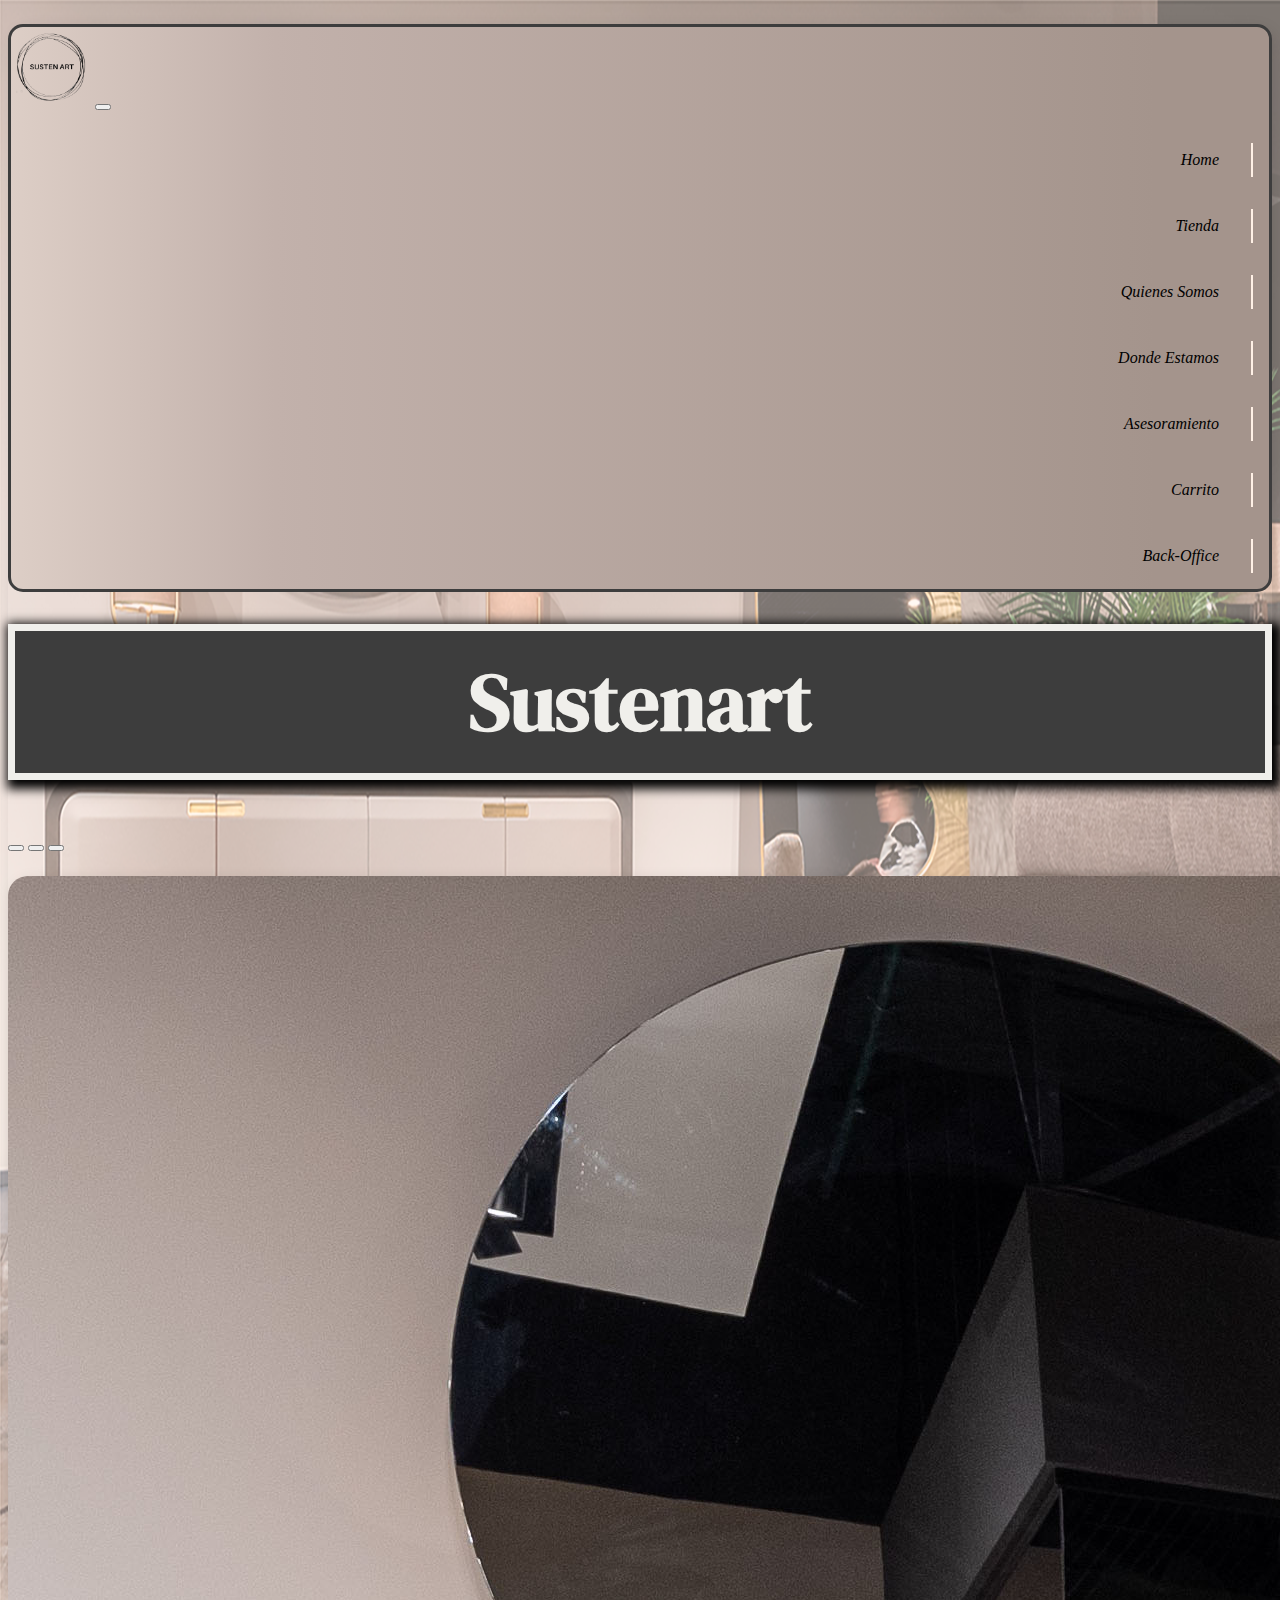
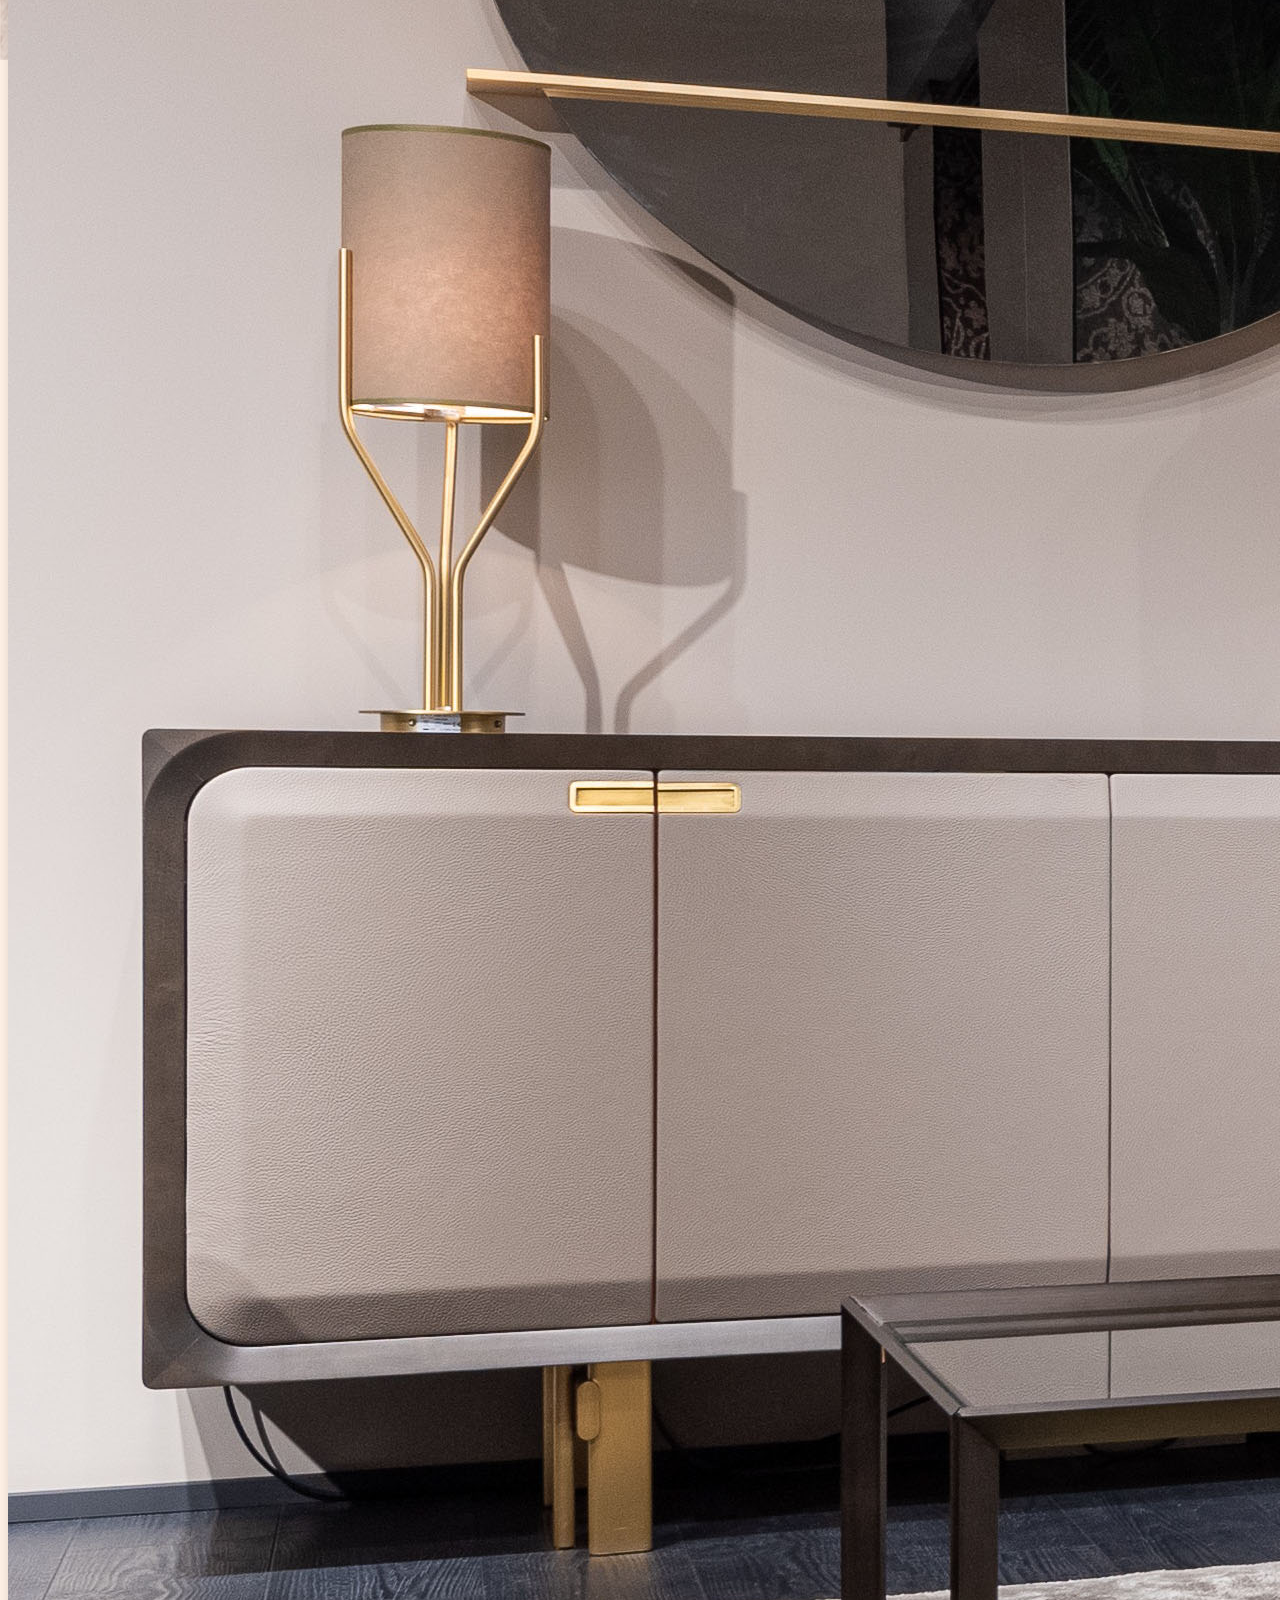
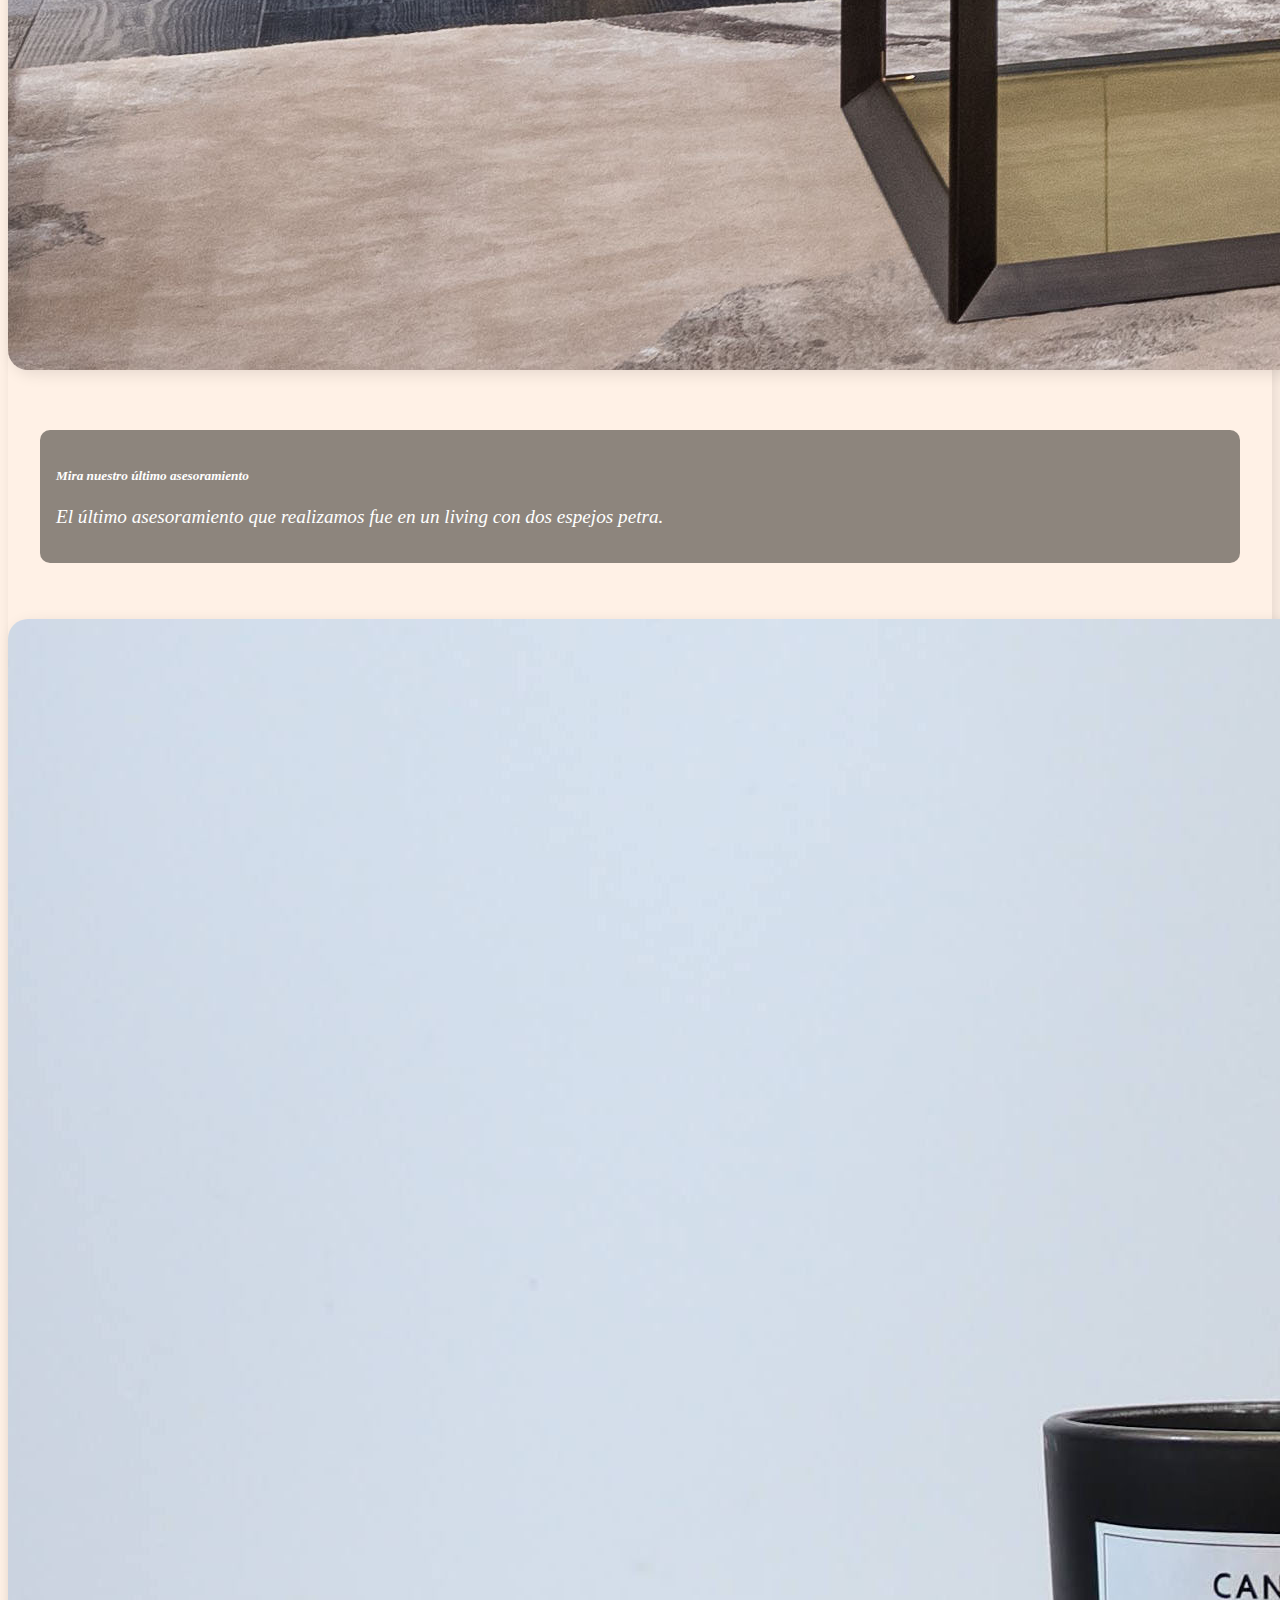
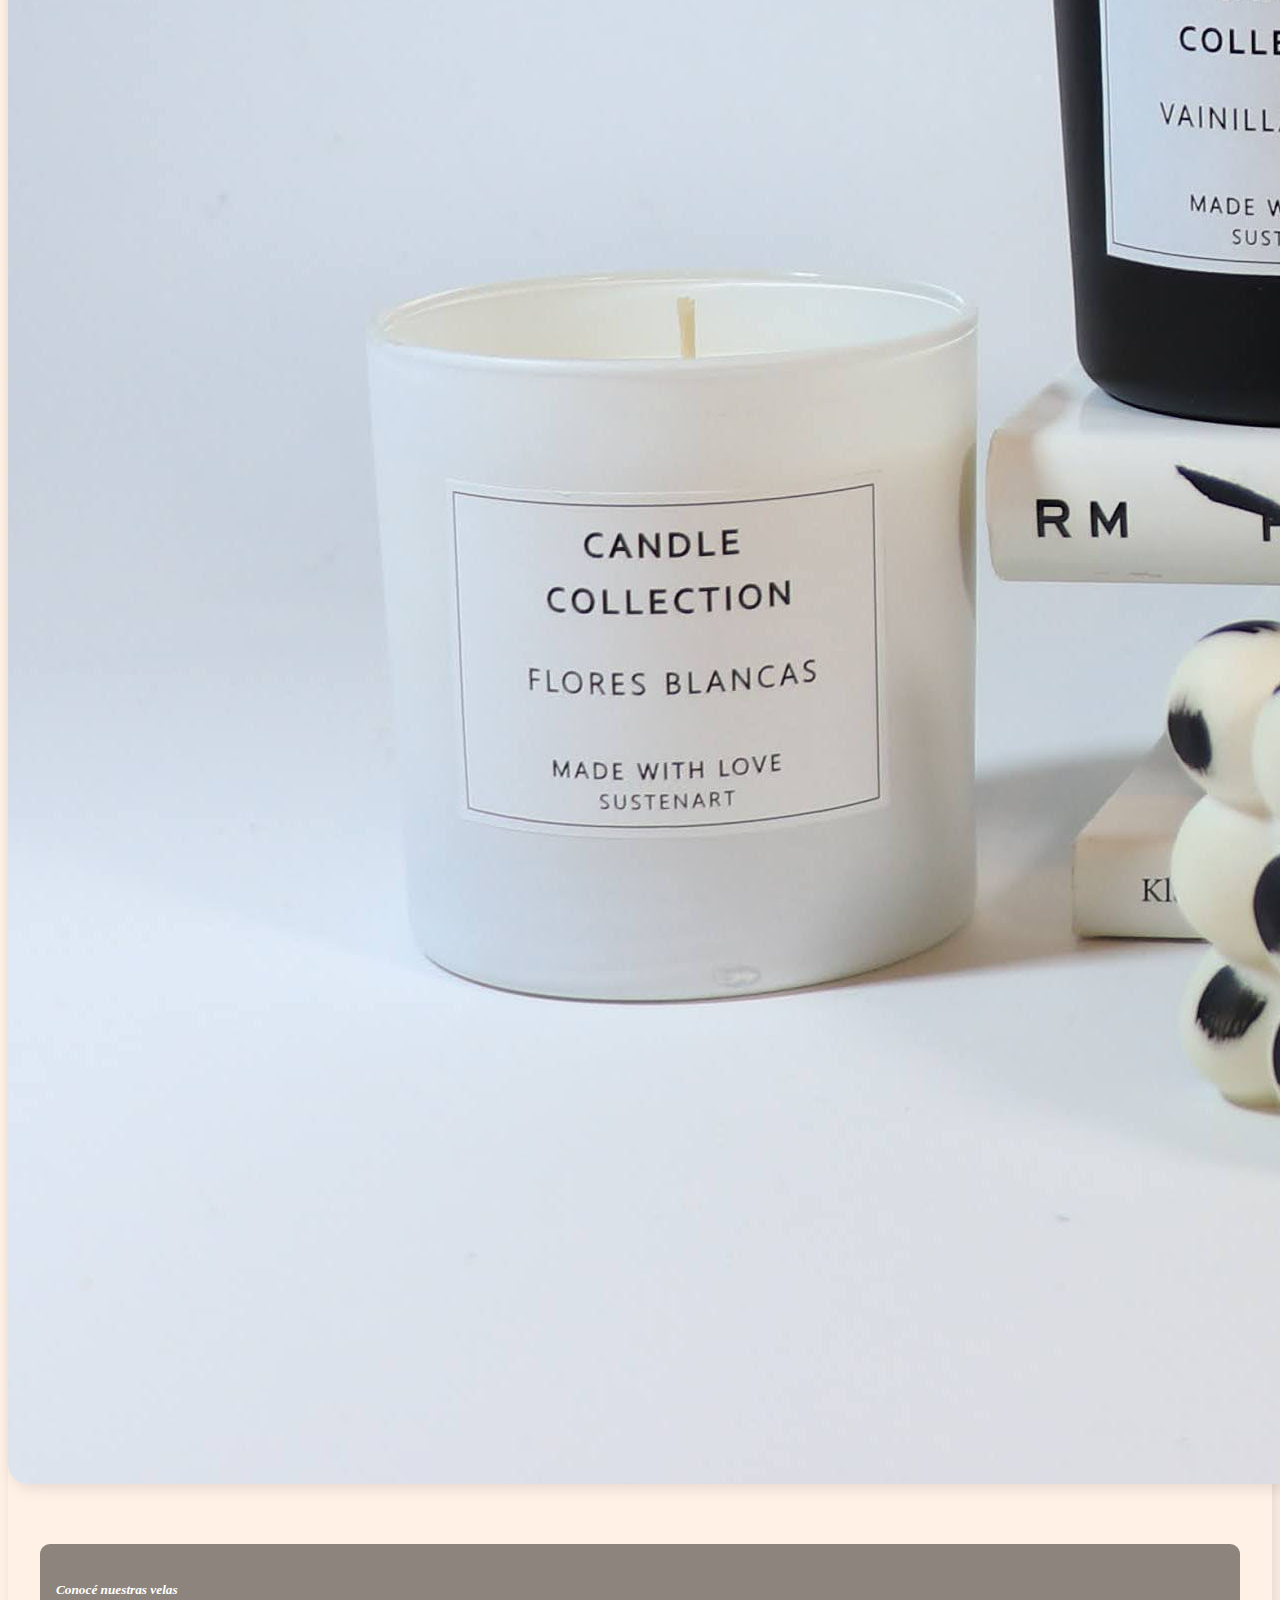
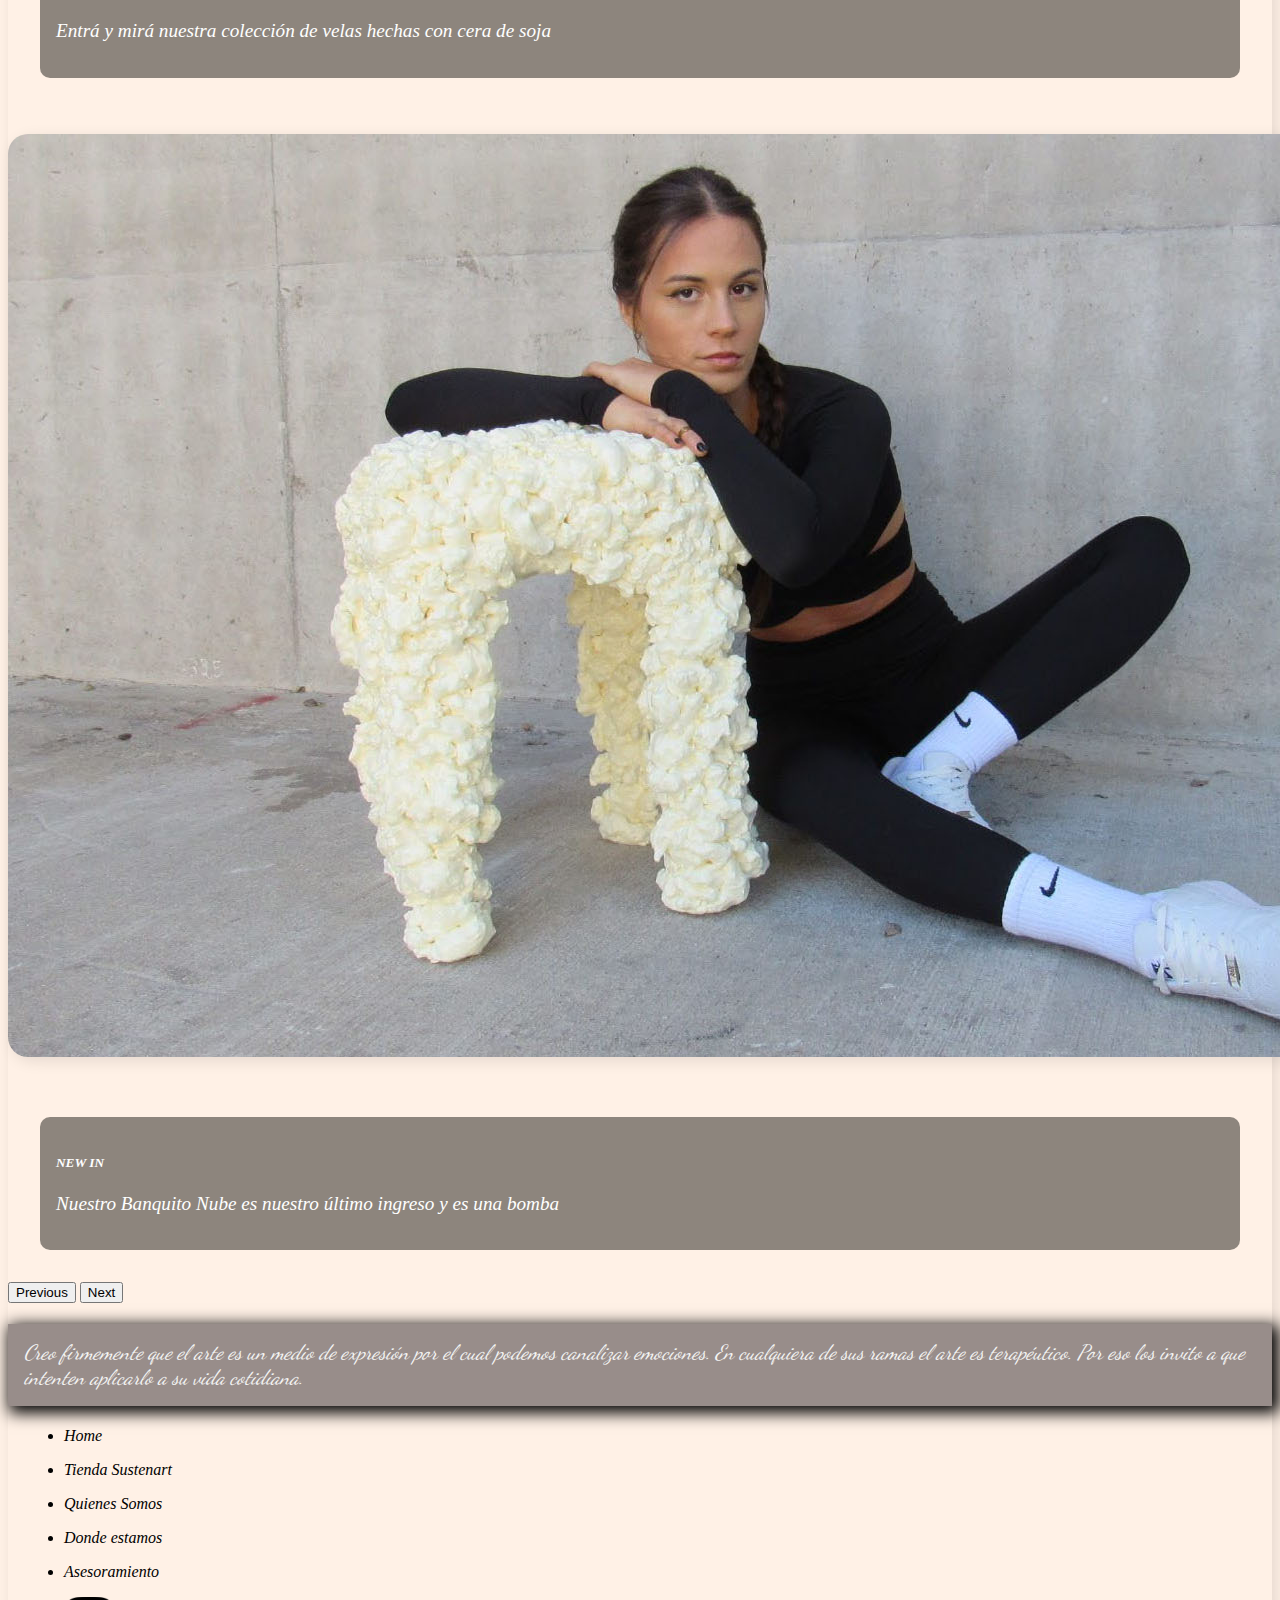
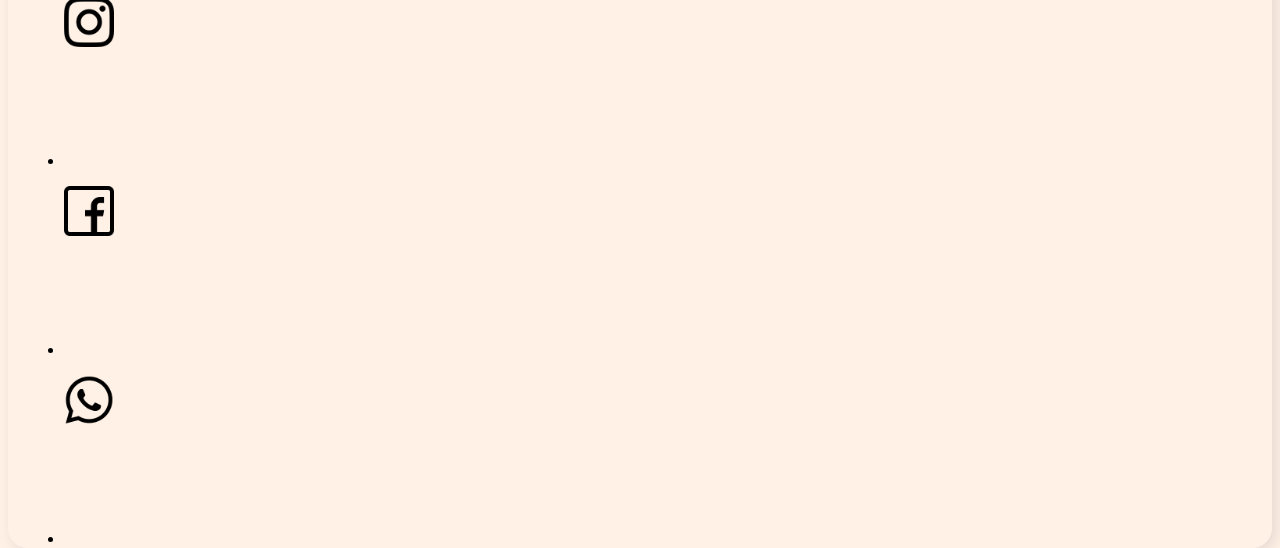
==== index.html @ 93bb7a2f "Estoy subiendo mi Segunda Entrega del proyecto final a github" ====
<!DOCTYPE html>
<html lang="en" class="h-100">
<head>
    <meta charset="UTF-8">
    <meta http-equiv="X-UA-Compatible" content="IE=edge">
    <meta name="viewport" content="width=device-width, initial-scale=1.0">
    <link href="https://cdn.jsdelivr.net/npm/bootstrap@5.0.2/dist/css/bootstrap.min.css" rel="stylesheet" integrity="sha384-EVSTQN3/azprG1Anm3QDgpJLIm9Nao0Yz1ztcQTwFspd3yD65VohhpuuCOmLASjC" crossorigin="anonymous">
    <link rel="preconnect" href="https://fonts.googleapis.com">
    <link rel="preconnect" href="https://fonts.gstatic.com" crossorigin>
    <link href="https://fonts.googleapis.com/css2?family=Playfair+Display+SC&display=swap" rel="stylesheet">
    <link rel="preconnect" href="https://fonts.googleapis.com">
    <link rel="preconnect" href="https://fonts.gstatic.com" crossorigin>
    <link href="https://fonts.googleapis.com/css2?family=Playfair+Display+SC&family=Rouge+Script&display=swap" rel="stylesheet">
    <link rel="preconnect" href="https://fonts.googleapis.com">
    <link rel="preconnect" href="https://fonts.gstatic.com" crossorigin>
    <link href="https://fonts.googleapis.com/css2?family=DM+Serif+Display&display=swap" rel="stylesheet">
    <link rel="preconnect" href="https://fonts.googleapis.com">
    <link rel="preconnect" href="https://fonts.gstatic.com" crossorigin>
    <link href="https://fonts.googleapis.com/css2?family=Dancing+Script&display=swap" rel="stylesheet">
    <link rel=stylesheet href="css/estilo.css"> 

    <!--DESCRIPCION-->
    <meta name="description" content="Este es el sitio web de mi emprendimiento de piezas de decoración, aquí encontrarás espejos intervenidos artesanalmente de diferentes tamaños y formas, diferentes tipos de velas hechas con cera de soja y otras piezas únicas">
    <!--KEYWORDS-->
    <meta name="keywords"  content="DECORACIÓN, INTERIORES, ESPEJOS, HOME-DECO, DECORACIÓN PARA INTERIORES, MODA, VELAS, ARTE">

    <title>Sustenart</title>
</head>
<body class="d-flex h-100 text-center index__background">
    <div class="cover-container d-flex w-100 h-100 p-3 mx-auto flex-column">
      <header class="sticky-top">
        <nav class="navbar navbar-expand-lg navbar-light navbar-bckgcolor">
            <div class="container-fluid"> <!--logo-->
              <a class="navbar-brand" href="index.html"><img class="mb-0" src="img/logosusten.png" width="80px"></a>
              <button class="navbar-toggler" type="button" data-bs-toggle="collapse" data-bs-target="#navbarNavAltMarkup" aria-controls="navbarNavAltMarkup" aria-expanded="false" aria-label="Toggle navigation">
                <span class="navbar-toggler-icon"></span>
              </button> <!--menu de navegacion-->
              <div class="collapse navbar-collapse justify-content-end" id="navbarNavAltMarkup">
                <ul class="navbar-nav">
                  <li class="li_border"><a class="nav-link active" aria-current="page" href="index.html">Home</a></li>
                  <li class="li_border"><a class="nav-link" href="producto_susten.html">Tienda</a></li>
                  <li class="li_border"><a class="nav-link" href="quienes_somos.html">Quienes Somos</a></li>
                  <li class="li_border"><a class="nav-link" href="donde_estamos.html">Donde Estamos</a></li>
                  <li class="li_border"><a class="nav-link" href="asesoramiento.html">Asesoramiento</a></li>
                  <li class="li_border"><a class="nav-link" href="carrito.html">Carrito</a></li>
                  <li class="li_border"><a class="nav-link" href="./backoffice.html">Back-Office</a></li>
                <ul>
              </div>
            </div>
          </nav>
    </header>
    <main class="container">
      <div class="row justify-content-center">
        <h1 class="container__h1 col-8 col-md-6"> 
          Sustenart
        </h1> 
      </div> 
    <!--CARROUSEL-->
      <div class="row justify-content-center">
        <div id="carouselExampleCaptions" class="carousel slide col-12" data-bs-ride="carousel">
          <div class="carousel-indicators">
            <button type="button" data-bs-target="#carouselExampleCaptions" data-bs-slide-to="0" class="active" aria-current="true" aria-label="Slide 1"></button>
            <button type="button" data-bs-target="#carouselExampleCaptions" data-bs-slide-to="1" aria-label="Slide 2"></button>
            <button type="button" data-bs-target="#carouselExampleCaptions" data-bs-slide-to="2" aria-label="Slide 3"></button>
          </div>
          <div class="carousel-inner">
            <div class="carousel-item active">
              <a href="asesoramiento.html"><img src="img/espejos/fotoPrincipal.jpg" class="d-block w-100" alt="..."></a>
              <div class="carousel-caption d-none d-md-block" id="div_carousel">
                <h5>Mira nuestro último asesoramiento</h5>
                <p>El último asesoramiento que realizamos fue en un living con dos espejos petra.</p>
              </div>
            </div>
            <div class="carousel-item">
              <a href="producto_susten.html"><img src="img/velas/velas_popurri.JPG" class="d-block w-100" alt="muestra de velas"></a>
              <div class="carousel-caption d-none d-md-block" id="div_carousel">
                <h5>Conocé nuestras velas</h5>
                <p>Entrá y mirá nuestra colección de velas hechas con cera de soja</p>
              </div>
            </div>
            <div class="carousel-item">
              <a href="producto_susten.html"><img src="img/nube/nube_banquito2.jpg" class="d-block w-100" alt="..."></a>
              <div class="carousel-caption d-none d-md-block" id="div_carousel">
                <h5>NEW IN</h5>
                <p>Nuestro Banquito Nube es nuestro último ingreso y es una bomba</p>
              </div>
            </div>
          </div>
          <button class="carousel-control-prev" type="button" data-bs-target="#carouselExampleCaptions" data-bs-slide="prev">
            <span class="carousel-control-prev-icon" aria-hidden="true"></span>
            <span class="visually-hidden">Previous</span>
          </button>
          <button class="carousel-control-next" type="button" data-bs-target="#carouselExampleCaptions" data-bs-slide="next">
            <span class="carousel-control-next-icon" aria-hidden="true"></span>
            <span class="visually-hidden">Next</span>
          </button>
        </div>
      </div>
      <section class="row justify-content-center">
        <p class="col-12 col-md-8" id="box-p">Creo firmemente que el arte es un medio de expresión por el cual podemos canalizar emociones. En cualquiera de sus ramas el arte es terapéutico. Por eso los invito a que intenten aplicarlo a su vida cotidiana.</p>
      </section>
    </main>
        <footer class="py-3 my-5">
          <ul class="nav justify-content-center border-bottom pb-3 mb-3">
            <li class="nav-item"><a href="index.html" class="a_footer">Home</a></li>
            <li class="nav-item"><a href="producto_susten.html" class="a_footer">Tienda Sustenart</a></li>
            <li class="nav-item"><a href="quienes_somos.html" class="a_footer">Quienes Somos</a></li>
            <li class="nav-item"><a href="donde_estamos.html" class="a_footer">Donde estamos</a></li>
            <li class="nav-item"><a href="asesoramiento.html" class="a_footer">Asesoramiento</a></li>
          </ul>
          <ul class="nav justify-content-center border-bottom pb-3 mb-3">
            <li class="nav-item"><a href="https://www.instagram.com/sustenart_/" target="_blank" class="a_footer"><img src="img/instagram.png" id="redes"></a></li>
            <li class="nav-item"><a href="https://www.facebook.com/SustenartOficial" target="_blank" class="a_footer"><img src="img/facebook.png" id="redes"></a></li>
            <li class="nav-item"><a href="https://api.whatsapp.com/send?phone=541156354244" target="_blank" class="a_footer"><img src="img/whatsapp.png" id="redes"></a></li>
          </ul>
      </footer>
    <script src="https://cdn.jsdelivr.net/npm/bootstrap@5.0.2/dist/js/bootstrap.bundle.min.js" integrity="sha384-MrcW6ZMFYlzcLA8Nl+NtUVF0sA7MsXsP1UyJoMp4YLEuNSfAP+JcXn/tWtIaxVXM" crossorigin="anonymous"></script>
    <script src = "js/app.js"></script>
  </body>
</html>
---- css/estilo.css ----
.fontsize-1 {
  font-size: 2em;
}

.fontsize-2 {
  font-size: 4em;
}

.fontsize-3 {
  font-size: 6em;
}

.fontsize-4 {
  font-size: 8em;
}

.fontsize-5 {
  font-size: 10em;
}

.width-1 {
  width: 20%;
}

.width-2 {
  width: 40%;
}

.width-3 {
  width: 60%;
}

.width-4 {
  width: 80%;
}

.margin-1 {
  margin: 0.5rem;
}

.margin-2 {
  margin: 1rem;
}

.margin-3 {
  margin: 1.5rem;
}

.margin-4 {
  margin: 2rem;
}

.background-black {
  background-color: black;
}

.background-beige {
  background-color: beige;
}

.background-brown {
  background-color: brown;
}

.btn--primary {
  background-color: #DDBEA9;
}

.btn--secondary {
  background-color: #B7B7A4;
}

.btn--back {
  background-color: #FFF1E6;
}

.top_margin-1 {
  margin-top: 1rem;
}

.top_margin-2 {
  margin-top: 2rem;
}

.top_margin-3 {
  margin-top: 3rem;
}

.top_margin-4 {
  margin-top: 4rem;
}

.top_margin-5 {
  margin-top: 5rem;
}

.top_margin-6 {
  margin-top: 6rem;
}

.top_margin-7 {
  margin-top: 7rem;
}

.top_margin-8 {
  margin-top: 8rem;
}

.top_margin-9 {
  margin-top: 9rem;
}

.padding-1 {
  padding: 1rem;
}

.padding-2 {
  padding: 2rem;
}

.padding-3 {
  padding: 3rem;
}

.padding-4 {
  padding: 4rem;
}

.caja-primary {
  background-color: #B7B7A4;
  margin: 1.2rem;
}

.caja-secondary {
  background-color: #B7B7A4;
  width: 30.5rem;
}

body {
  background-color: #FFF1E6;
  font-family: 'Playfair Display', serif;
  font-style: italic;
}

.index__background {
  background-image: url(../img/fotoPrincipal01.png);
  background-repeat: no-repeat;
}

.container__div {
  border: solid 3px;
  text-align: center;
}

.container__logo {
  width: 20%;
}

.container__h1 {
  background-color: #3D3D3D;
  border: solid 7px;
  text-align: center;
  font-family: 'DM Serif Display', serif;
  font-size: 2em;
  margin-top: 1rem;
  padding: 1rem;
  font-style: normal;
  color: #F0EFEB;
  -webkit-box-shadow: 4px 4px 10px 5px black;
          box-shadow: 4px 4px 10px 5px black;
}

@media (min-width: 768px) {
  .container__h1 {
    font-size: 5em;
  }
}

.container__nav {
  background-color: burlywood;
  border: solid 3px;
}

.form {
  margin: 1rem;
  background-color: #FFF1E6;
  border: solid 2px black;
}

.form__button {
  width: 30%;
  border: solid 3px black;
  margin: 0.5rem;
  background-color: burlywood;
}

.form__button--black {
  background-color: black;
  color: blanchedalmond;
}

.form__button--green {
  color: white;
  background-color: #a5a58d;
}

.nav-link {
  display: block;
  padding: .5rem 1rem;
  color: black;
  text-decoration: none;
  -webkit-transition: color .15s ease-in-out,background-color .15s ease-in-out,border-color .15s ease-in-out;
  transition: color .15s ease-in-out,background-color .15s ease-in-out,border-color .15s ease-in-out;
}

.main-pad {
  padding-right: 1rem;
  padding-left: 1rem;
}

.bd-placeholder-img {
  font-size: 1.125rem;
  text-anchor: middle;
  -webkit-user-select: none;
  -moz-user-select: none;
  -ms-user-select: none;
      user-select: none;
}

@media (min-width: 768px) {
  .bd-placeholder-img-lg {
    font-size: 3.5rem;
  }
}

.top_label {
  margin: 1rem 2rem 1rem 2rem;
}

h3 {
  margin-top: 5rem;
}

html {
  height: 100%;
  font-family: 'Playfair Display SC', serif;
}

.logo {
  max-width: 10rem;
  max-width: 10rem;
}

.body-secundario {
  background-color: #FFF1E6;
  height: 100%;
  background-position: center;
  background-repeat: no-repeat;
  background-size: cover;
}

.negrita {
  font-weight: bold;
}

.tituloPrincipal {
  color: black;
  font-size: 5rem;
  font-family: 'Playfair Display SC', serif;
  font-family: 'Rouge Script', cursive;
  padding: 1rem;
  margin: 1rem;
  text-align: center;
  font-style: normal;
}

.tituloProductos {
  color: black;
  font-size: 2.5em;
  text-align: center;
  margin: 2rem 0 1rem 0;
}

/*TEXTO ASESORAMIENTO*/
.p--entrega {
  background-color: #CB997E;
  color: #F0EFEB;
  text-align: start;
  border-radius: 25px;
  border: 2px solid #EDDCD2;
  padding: 1rem;
}

.titulo-entrega {
  margin: 1px;
}

a {
  text-decoration: none;
  font-style: italic;
}

/*menu horizontal*/
li {
  margin: 1rem;
}

.navbar-nav {
  -webkit-box-align: end;
      -ms-flex-align: end;
          align-items: flex-end;
  display: -webkit-box;
  display: -ms-flexbox;
  display: flex;
  -webkit-box-orient: vertical;
  -webkit-box-direction: normal;
      -ms-flex-direction: column;
          flex-direction: column;
  padding-left: 0;
  margin-bottom: 0;
  list-style: none;
}

@media (min-width: 975px) {
  .navbar-bckgcolor {
    background: #020024;
    background: -webkit-gradient(linear, left top, right top, from(#020024), color-stop(0%, #ddcec6), color-stop(21%, #c2b1ab), color-stop(91%, #a4948c));
    background: linear-gradient(90deg, #020024 0%, #ddcec6 0%, #c2b1ab 21%, #a4948c 91%);
    border-radius: 15px;
    border: solid 3px #3D3D3D;
    margin-bottom: 2rem;
  }
}

.li_border {
  border-right: solid 2px #FFF1E6;
  padding-right: 1rem;
}

/*REDES*/
#redes {
  max-width: 50px;
}

.a_footer {
  color: black;
}

.footer_margin {
  margin-top: 3rem;
}

.menuSecundario {
  padding: 50px;
  margin: 3px;
  list-style-position: inside;
  font-size: 0.7rem;
  text-align: center;
}

#imgLiving {
  max-width: 100%;
  height: auto;
  border-radius: 10px;
  -webkit-box-shadow: 4px 4px 10px 5px;
          box-shadow: 4px 4px 10px 5px;
}

/*tamanio mapa*/
.mapa {
  padding-bottom: 2rem;
  border-radius: 7px;
}

.imgProducto {
  display: block;
  max-width: 25%;
}

.flexHeader {
  display: -webkit-box;
  display: -ms-flexbox;
  display: flex;
  -webkit-box-orient: horizontal;
  -webkit-box-direction: normal;
      -ms-flex-direction: row;
          flex-direction: row;
  -ms-flex-wrap: wrap;
      flex-wrap: wrap;
  -ms-flex-pack: distribute;
      justify-content: space-around;
}

.centrar {
  display: -webkit-box;
  display: -ms-flexbox;
  display: flex;
  -webkit-box-orient: vertical;
  -webkit-box-direction: reverse;
      -ms-flex-direction: column-reverse;
          flex-direction: column-reverse;
  -webkit-box-pack: center;
      -ms-flex-pack: center;
          justify-content: center;
  -ms-flex-line-pack: center;
      align-content: center;
  -ms-flex-wrap: wrap;
      flex-wrap: wrap;
}

.ordenTienda {
  display: -webkit-box;
  display: -ms-flexbox;
  display: flex;
  -webkit-box-orient: vertical;
  -webkit-box-direction: normal;
      -ms-flex-direction: column;
          flex-direction: column;
  -webkit-box-pack: center;
      -ms-flex-pack: center;
          justify-content: center;
}

.ordenProductos {
  display: -webkit-box;
  display: -ms-flexbox;
  display: flex;
  -webkit-box-orient: horizontal;
  -webkit-box-direction: normal;
      -ms-flex-direction: row;
          flex-direction: row;
  -ms-flex-pack: distribute;
      justify-content: space-around;
}

.centrarTexto {
  text-align: center;
}

.descProductos {
  padding-left: 3rem;
  padding-top: 5rem;
}

#lariImg {
  border-radius: 40px;
  max-width: 200px;
  margin: 1rem 0 2rem 0;
}

.flexDondeEstamos {
  display: -webkit-box;
  display: -ms-flexbox;
  display: flex;
  -webkit-box-orient: horizontal;
  -webkit-box-direction: normal;
      -ms-flex-direction: row;
          flex-direction: row;
  -ms-flex-wrap: nowrap;
      flex-wrap: nowrap;
  -webkit-box-pack: center;
      -ms-flex-pack: center;
          justify-content: center;
  -ms-flex-line-pack: distribute;
      align-content: space-around;
}

#redes {
  margin-bottom: 10%;
}

/*FONDO HEADER ASESORAMIENTO*/
.section__p {
  padding: 3rem;
}

.border__bottom {
  border-bottom: solid 2px #C8C0BB;
  margin-left: 1rem;
  margin-right: 1rem;
}

.btn-primary {
  color: #fff;
  background-color: #A5A58D;
  border-color: black;
  -webkit-box-shadow: 2px 2px 18px 1px black;
          box-shadow: 2px 2px 18px 1px black;
  margin-top: 1rem;
}

.info-entrega {
  color: black;
}

.card {
  position: relative;
  display: -webkit-box;
  display: -ms-flexbox;
  display: flex;
  -webkit-box-orient: vertical;
  -webkit-box-direction: normal;
      -ms-flex-direction: column;
          flex-direction: column;
  min-width: 0;
  word-wrap: break-word;
  background-color: #fff;
  background-clip: border-box;
  border: 1px solid rgba(0, 0, 0, 0.125);
  border-radius: .25rem;
  -webkit-box-shadow: 0 20px 30px 0 rgba(0, 0, 0, 0.1);
          box-shadow: 0 20px 30px 0 rgba(0, 0, 0, 0.1);
}

.w-100 {
  margin-top: 1.5rem;
  margin-bottom: 1.5rem;
  border-radius: 20px;
  -webkit-box-shadow: 4px 4px 15px 0px rgba(0, 0, 0, 0.1);
          box-shadow: 4px 4px 15px 0px rgba(0, 0, 0, 0.1);
}

div.caja-mision {
  -webkit-box-shadow: 4px 4px 15px 0px;
          box-shadow: 4px 4px 15px 0px;
  border-radius: 10px;
  text-align: center;
  background-color: #fafaff;
  margin: 0.3rem;
  padding: 10px 15px;
}

@media (min-width: 768px) {
  div.caja-mision {
    margin: 1rem;
    padding: 20px 30px;
  }
}

.accordion-item {
  background-color: #FAFAFF;
  border: 1px solid rgba(0, 0, 0, 0.125);
  -webkit-box-shadow: 4px 4px 15px 0px;
          box-shadow: 4px 4px 15px 0px;
}

p {
  font-size: 1.2em;
}

h5 {
  font-weight: bold;
}

.accordion-button:not(.collapsed) {
  color: #B97550;
  background-color: #fafaff;
  -webkit-box-shadow: inset 0 -1px 0;
          box-shadow: inset 0 -1px 0;
}

#div_carousel {
  background-color: rgba(36, 35, 28, 0.521);
  color: white;
  border-radius: 10px;
  padding: 1rem;
  margin: 2rem;
}

#box-p {
  font-family: 'Dancing Script', cursive;
  font-size: 1rem;
  background-color: #988D8A;
  color: whitesmoke;
  -webkit-box-shadow: 4px 4px 15px 3px black;
          box-shadow: 4px 4px 15px 3px black;
  padding: 0.5rem;
}

@media (min-width: 768px) {
  #box-p {
    font-size: 1.3em;
    padding: 1rem;
  }
}

.box-id {
  text-align: center;
  background-image: url(../img/textura.jpg);
  padding: 1rem;
  border-radius: 10px;
}

@media (min-width: 768px) {
  .box-id {
    text-align: start;
  }
}
/*# sourceMappingURL=estilo.css.map */
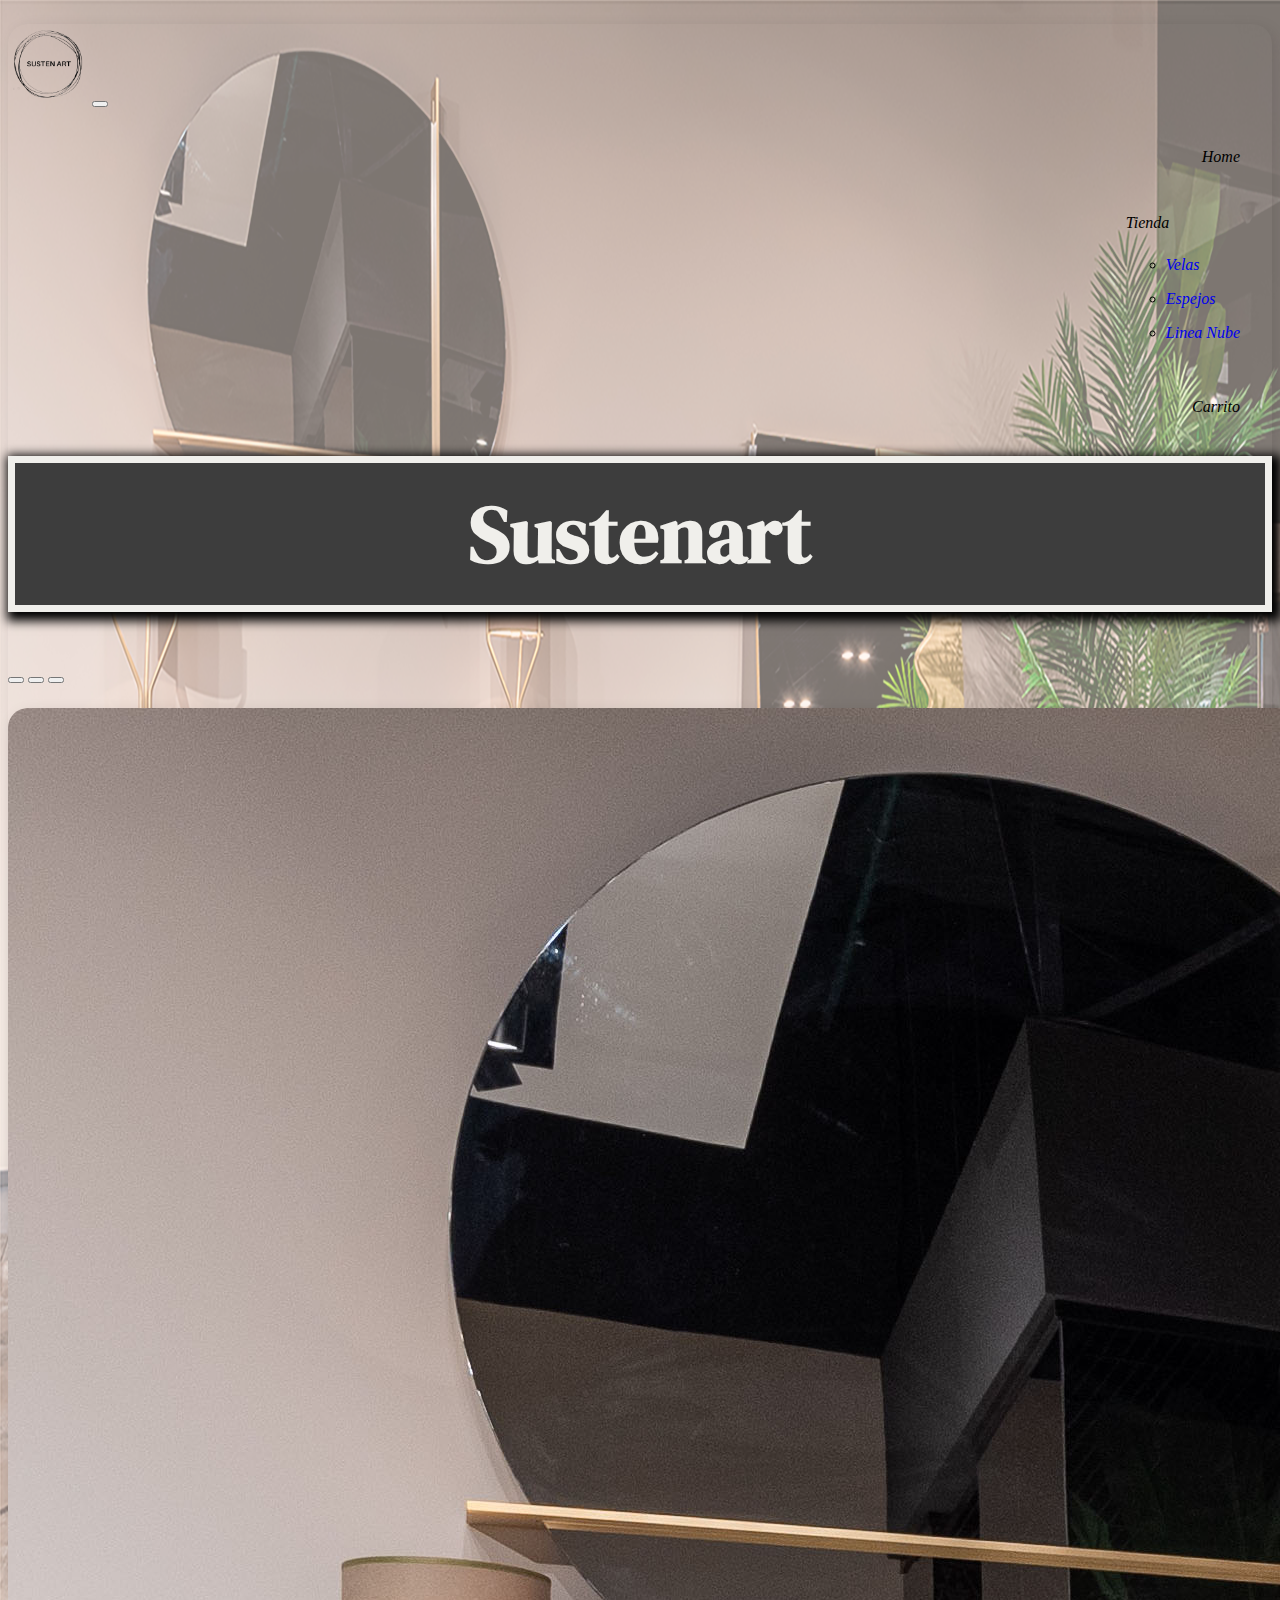
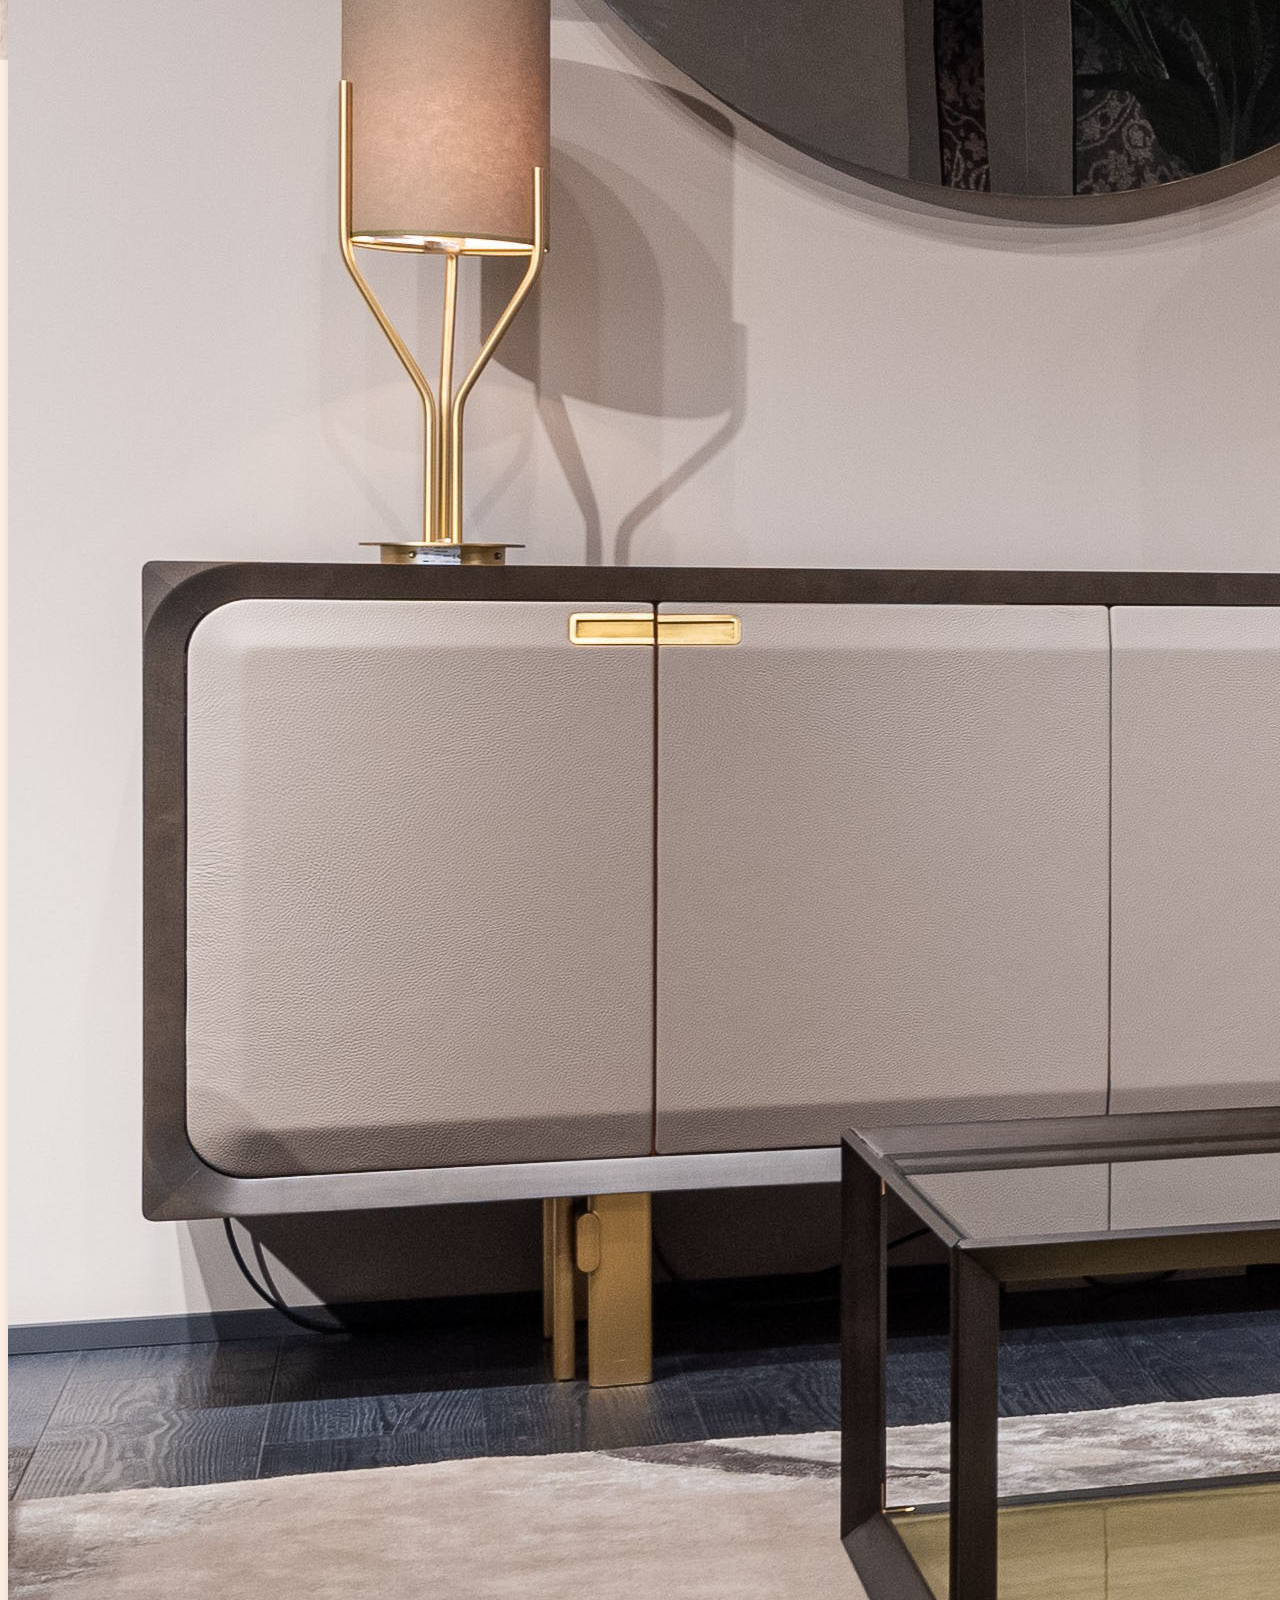
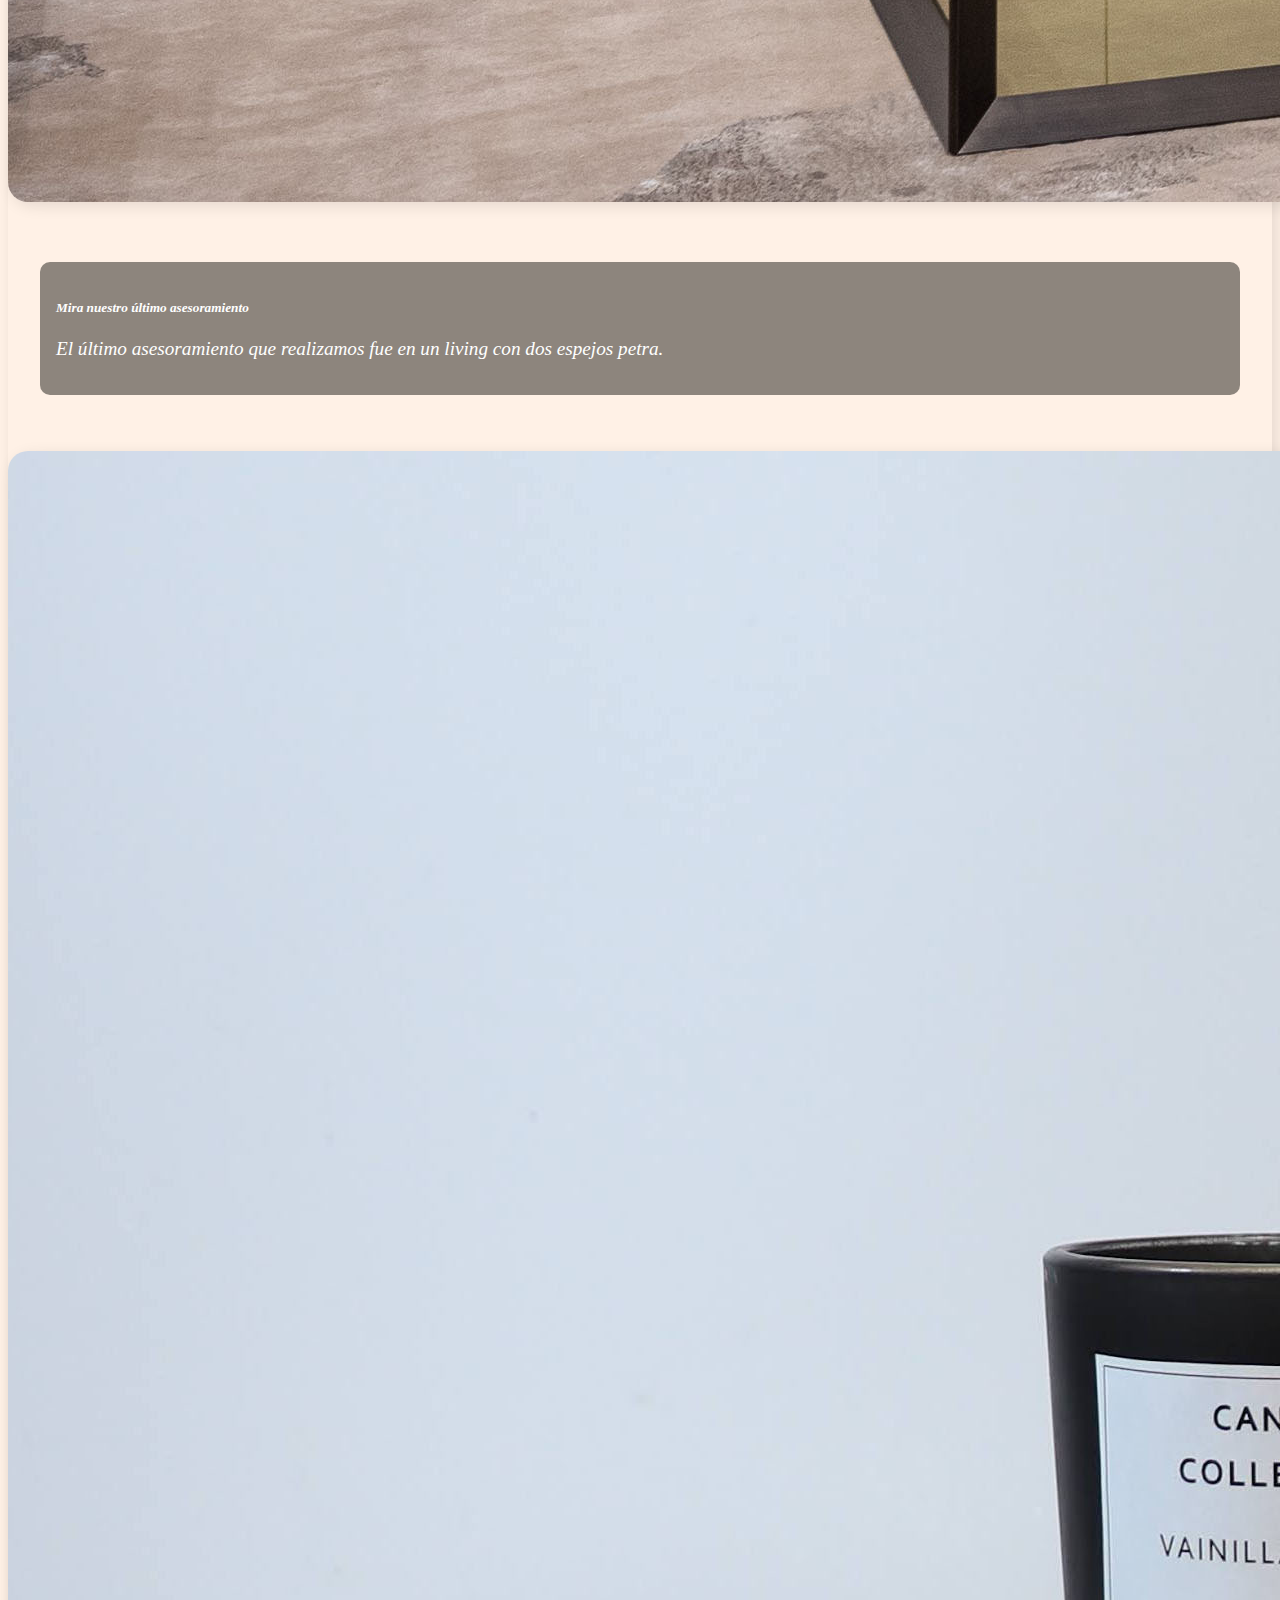
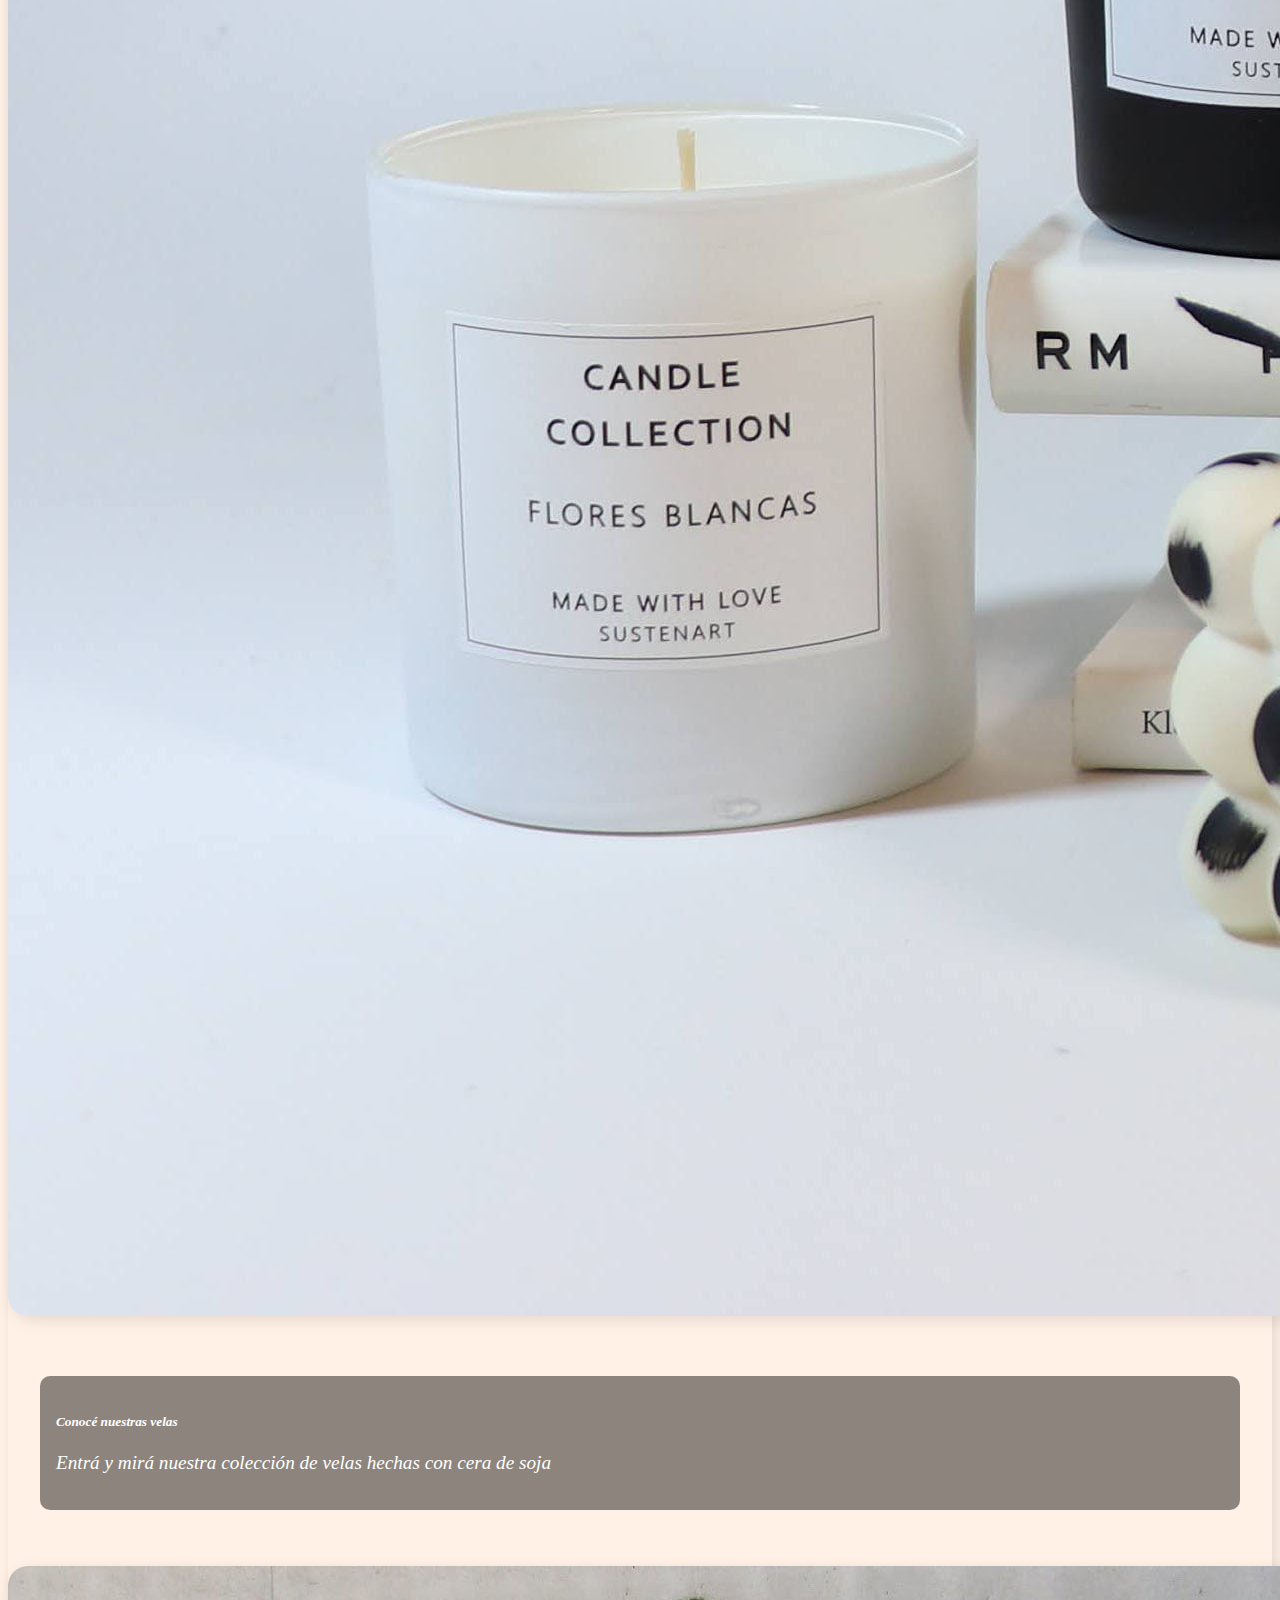
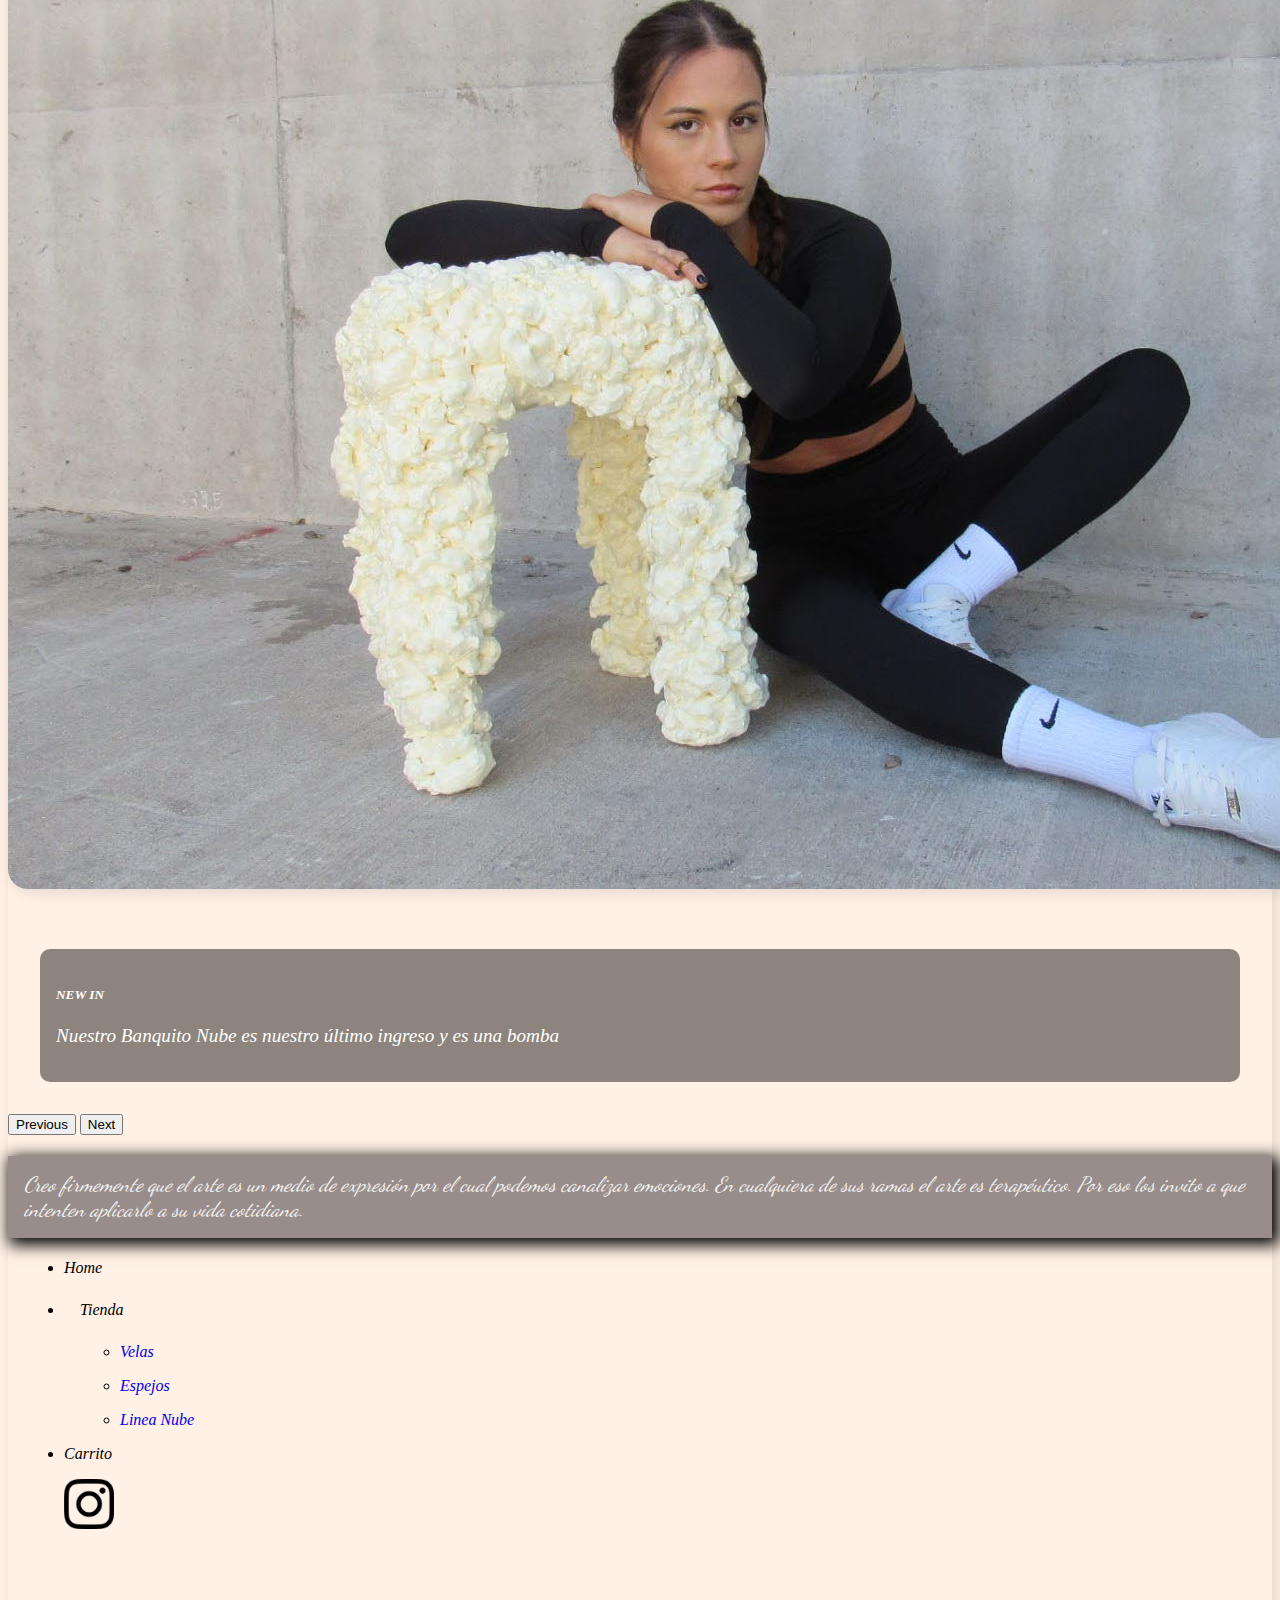
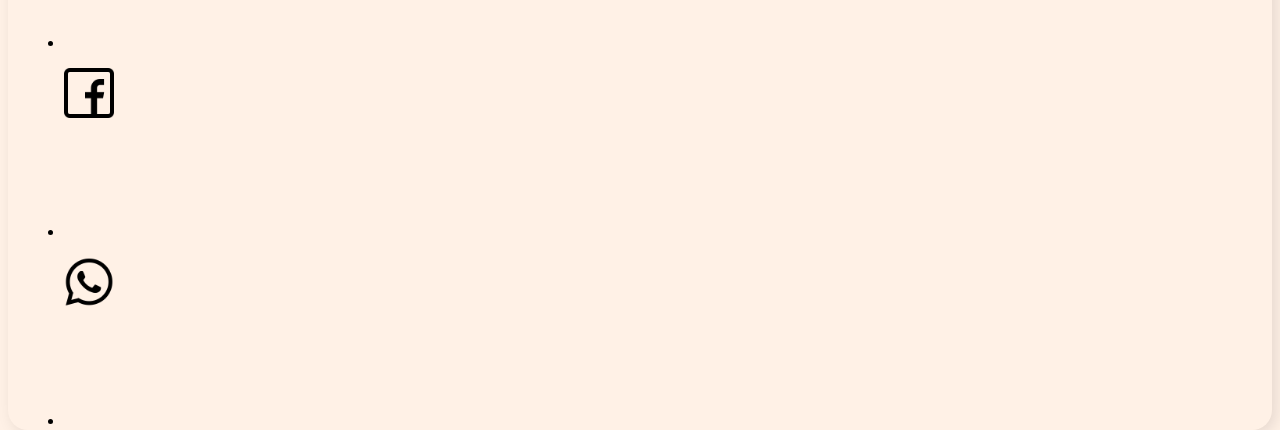
==== commit 51993f1c: "Actualizo el repositorio con los nuevos archivos y eliminando las paginas innecesarias, no pude hace" ====
--- a/index.html
+++ b/index.html
@@ -28,27 +28,9 @@
 </head>
 <body class="d-flex h-100 text-center index__background">
     <div class="cover-container d-flex w-100 h-100 p-3 mx-auto flex-column">
-      <header class="sticky-top">
-        <nav class="navbar navbar-expand-lg navbar-light navbar-bckgcolor">
-            <div class="container-fluid"> <!--logo-->
-              <a class="navbar-brand" href="index.html"><img class="mb-0" src="img/logosusten.png" width="80px"></a>
-              <button class="navbar-toggler" type="button" data-bs-toggle="collapse" data-bs-target="#navbarNavAltMarkup" aria-controls="navbarNavAltMarkup" aria-expanded="false" aria-label="Toggle navigation">
-                <span class="navbar-toggler-icon"></span>
-              </button> <!--menu de navegacion-->
-              <div class="collapse navbar-collapse justify-content-end" id="navbarNavAltMarkup">
-                <ul class="navbar-nav">
-                  <li class="li_border"><a class="nav-link active" aria-current="page" href="index.html">Home</a></li>
-                  <li class="li_border"><a class="nav-link" href="producto_susten.html">Tienda</a></li>
-                  <li class="li_border"><a class="nav-link" href="quienes_somos.html">Quienes Somos</a></li>
-                  <li class="li_border"><a class="nav-link" href="donde_estamos.html">Donde Estamos</a></li>
-                  <li class="li_border"><a class="nav-link" href="asesoramiento.html">Asesoramiento</a></li>
-                  <li class="li_border"><a class="nav-link" href="carrito.html">Carrito</a></li>
-                  <li class="li_border"><a class="nav-link" href="./backoffice.html">Back-Office</a></li>
-                <ul>
-              </div>
-            </div>
-          </nav>
-    </header>
+      <header class="header-container" id="header-index">
+        
+      </header>
     <main class="container">
       <div class="row justify-content-center">
         <h1 class="container__h1 col-8 col-md-6"> 
@@ -100,21 +82,10 @@
         <p class="col-12 col-md-8" id="box-p">Creo firmemente que el arte es un medio de expresión por el cual podemos canalizar emociones. En cualquiera de sus ramas el arte es terapéutico. Por eso los invito a que intenten aplicarlo a su vida cotidiana.</p>
       </section>
     </main>
-        <footer class="py-3 my-5">
-          <ul class="nav justify-content-center border-bottom pb-3 mb-3">
-            <li class="nav-item"><a href="index.html" class="a_footer">Home</a></li>
-            <li class="nav-item"><a href="producto_susten.html" class="a_footer">Tienda Sustenart</a></li>
-            <li class="nav-item"><a href="quienes_somos.html" class="a_footer">Quienes Somos</a></li>
-            <li class="nav-item"><a href="donde_estamos.html" class="a_footer">Donde estamos</a></li>
-            <li class="nav-item"><a href="asesoramiento.html" class="a_footer">Asesoramiento</a></li>
-          </ul>
-          <ul class="nav justify-content-center border-bottom pb-3 mb-3">
-            <li class="nav-item"><a href="https://www.instagram.com/sustenart_/" target="_blank" class="a_footer"><img src="img/instagram.png" id="redes"></a></li>
-            <li class="nav-item"><a href="https://www.facebook.com/SustenartOficial" target="_blank" class="a_footer"><img src="img/facebook.png" id="redes"></a></li>
-            <li class="nav-item"><a href="https://api.whatsapp.com/send?phone=541156354244" target="_blank" class="a_footer"><img src="img/whatsapp.png" id="redes"></a></li>
-          </ul>
-      </footer>
+        <footer class="py-3 my-5"></footer>
+
+    <script src="https://code.jquery.com/jquery-3.6.0.min.js"></script>
     <script src="https://cdn.jsdelivr.net/npm/bootstrap@5.0.2/dist/js/bootstrap.bundle.min.js" integrity="sha384-MrcW6ZMFYlzcLA8Nl+NtUVF0sA7MsXsP1UyJoMp4YLEuNSfAP+JcXn/tWtIaxVXM" crossorigin="anonymous"></script>
-    <script src = "js/app.js"></script>
+    <script type="module" src = "./js/main.js"></script>
   </body>
 </html>--- a/css/estilo.css
+++ b/css/estilo.css
@@ -596,4 +596,62 @@
     text-align: start;
   }
 }
+
+.carrito {
+  width: 100%;
+  display: -webkit-box;
+  display: -ms-flexbox;
+  display: flex;
+  -webkit-box-orient: vertical;
+  -webkit-box-direction: normal;
+      -ms-flex-direction: column;
+          flex-direction: column;
+  -webkit-box-pack: center;
+      -ms-flex-pack: center;
+          justify-content: center;
+  margin-top: 3rem;
+}
+
+.carrito-vacio {
+  height: 300px;
+  display: -webkit-box;
+  display: -ms-flexbox;
+  display: flex;
+  -webkit-box-pack: center;
+      -ms-flex-pack: center;
+          justify-content: center;
+  -webkit-box-align: center;
+      -ms-flex-align: center;
+          align-items: center;
+}
+
+.resumen-compra {
+  background-color: #FAFAFF;
+  border-radius: 6px;
+  margin-left: 10px;
+  box-shadow: 5px 9px 25px 2px rgba(0, 0, 0, 0.74);
+  -webkit-box-shadow: 5px 9px 25px 2px rgba(0, 0, 0, 0.74);
+  -moz-box-shadow: 5px 9px 25px 2px rgba(0, 0, 0, 0.74);
+}
+
+.carrito-resumen {
+  border-bottom: 1px solid #ddd;
+  padding-bottom: 15px;
+  margin-top: 15px;
+  margin-left: 10px;
+  margin-right: 10px;
+}
+
+.resumen-compra h3 {
+  font-size: 25px;
+  margin-bottom: 25px;
+  margin-left: 10px;
+}
+
+.btn-comprar {
+  background-color: black;
+  border-radius: 15px;
+  padding: 10px 20px;
+  color: blanchedalmond;
+}
 /*# sourceMappingURL=estilo.css.map */